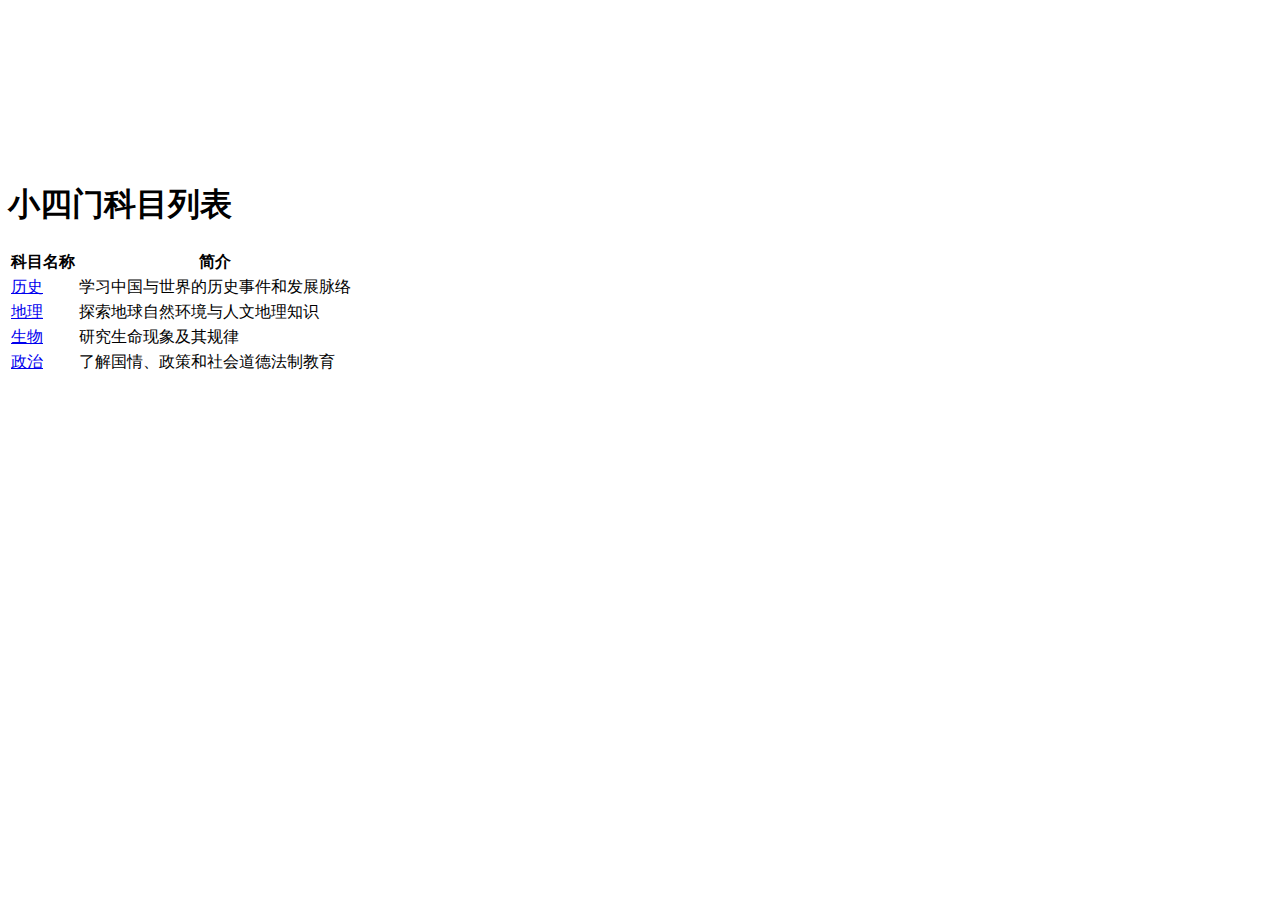
==== index.html @ 9c6c9806 "Update index.html" ====
<!DOCTYPE html>
<html lang="zh">
<head>
    <meta charset="UTF-8">
    <meta name="viewport" content="width=device-width, initial-scale=1.0">
    <title>定边县第七中学</title>
    <link rel="stylesheet" href="styles.css">
    <!-- 在HTML头部head标签内添加 -->
<link rel="shortcut icon" href="/favicon.ico" type="image/x-icon">
    <meta name="baidu-site-verification" content="codeva-ndrrSg6cka" />
    </head>
<body>
        <video class="video-background" autoplay muted loop>
        <source src="/视频/002.mp4" type="video/mp4">
        Your browser does not support the video tag.
    </video>
    
    <div class="container">
        <h1>小四门科目列表</h1>
        <table id="subject-table">
            <thead>
                <tr>
                    <th>科目名称</th>
                    <th>简介</th>
                </tr>
            </thead>
            <tbody>
                <tr>
                    <td><a href="/历史/" target="_self">历史</a></td>
                    <td>学习中国与世界的历史事件和发展脉络</td>
                </tr>
                <tr>
                    <td><a href="/地理/" target="_self">地理</a></td>
                    <td>探索地球自然环境与人文地理知识</td>
                </tr>
                <tr>
                    <td><a href="/生物/" target="_self">生物</a></td>
                    <td>研究生命现象及其规律</td>
                </tr>
                <tr>
                    <td><a href="/道法/" target="_self">政治</a></td>
                    <td>了解国情、政策和社会道德法制教育</td>
                </tr>
            </tbody>
        </table>
    </div>    
</body>
</html>
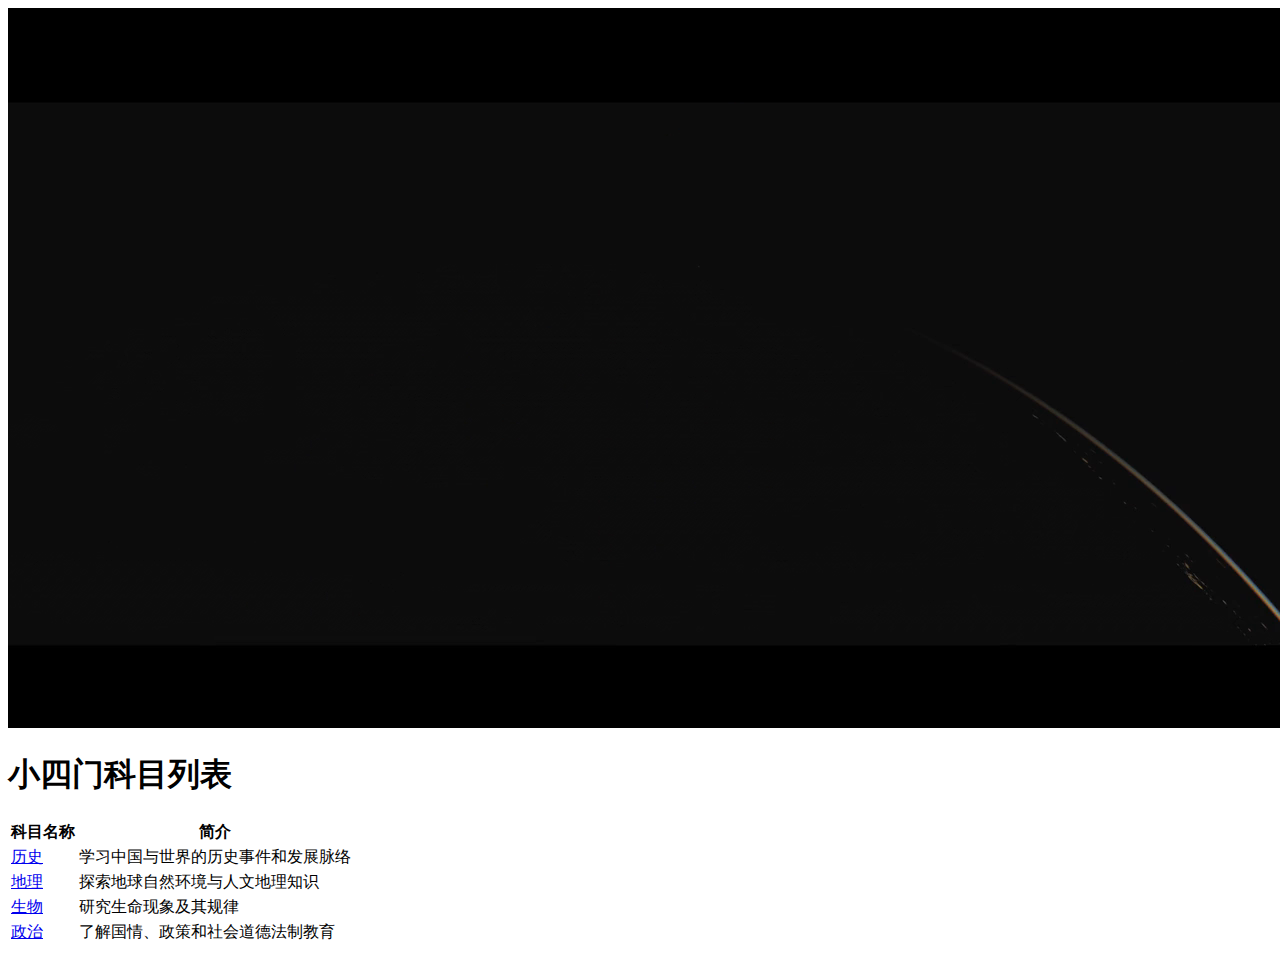
==== commit f7304c15: "Update index.html" ====
--- a/index.html
+++ b/index.html
@@ -4,11 +4,18 @@
     <meta charset="UTF-8">
     <meta name="viewport" content="width=device-width, initial-scale=1.0">
     <title>定边县第七中学</title>
+    <!-- Google tag (gtag.js) -->
+<script async src="https://www.googletagmanager.com/gtag/js?id=G-GFN1X262B3"></script>
+<script>
+  window.dataLayer = window.dataLayer || [];
+  function gtag(){dataLayer.push(arguments);}
+  gtag('js', new Date());
+
+  gtag('config', 'G-GFN1X262B3');
+</script>
     <link rel="stylesheet" href="styles.css">
     <!-- 在HTML头部head标签内添加 -->
 <link rel="shortcut icon" href="/favicon.ico" type="image/x-icon">
-    <meta name="baidu-site-verification" content="codeva-ndrrSg6cka" />
-    </head>
 <body>
         <video class="video-background" autoplay muted loop>
         <source src="/视频/002.mp4" type="video/mp4">
